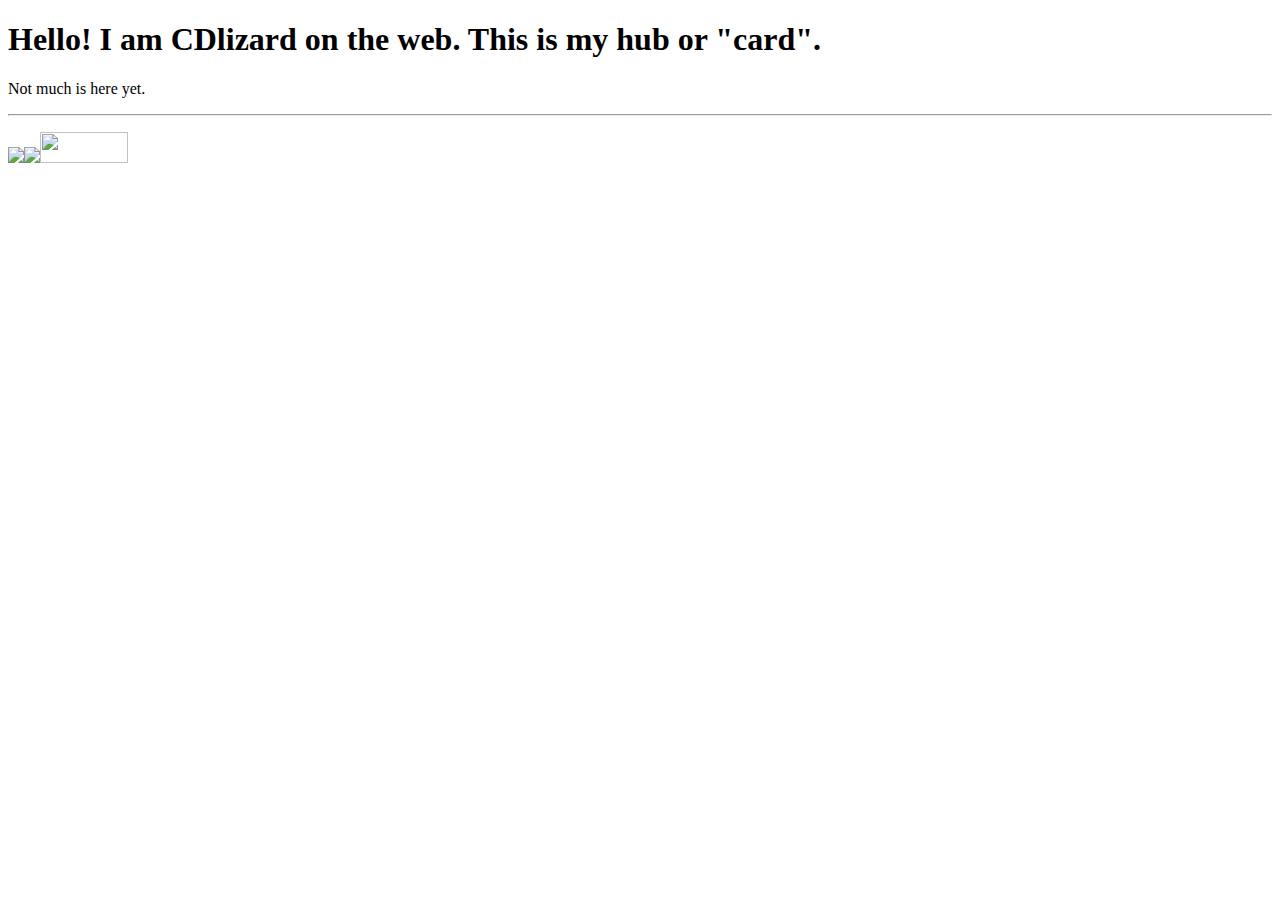
==== card.html @ 9a609ac5 "Update card.html" ====
<!DOCTYPE html>
<html>
  <head>
    <meta charset="UTF-8">
    <meta name="viewport" content="width=device-width, initial-scale=1.0">
    <title>CDlizard</title>
    <link href="style.css" rel="stylesheet" type="text/css" media="all">
    <link rel="icon" href="68b4d018.gif">
  </head>
  <body>
    <h1>Hello! I am CDlizard on the web. This is my hub or "card".</h1>
    <p>Not much is here yet.</p>
    <hr>
    <p><a href="https://dogbrain-archives.tumblr.com/"><img src="buttons/tumblr_5018b3074df75a4b39e93c6d93f51dc2_16985d1e_100.jpg"></a><a href="https://steamcommunity.com/profiles/76561199100655107/"><img src="buttons/steam.gif"></a><a href="https://thejesusof.neocities.org/"><img src="https://lizard985.neocities.org/lizardbutton.jpg" width="88" height="31"></a></p>
  </body>
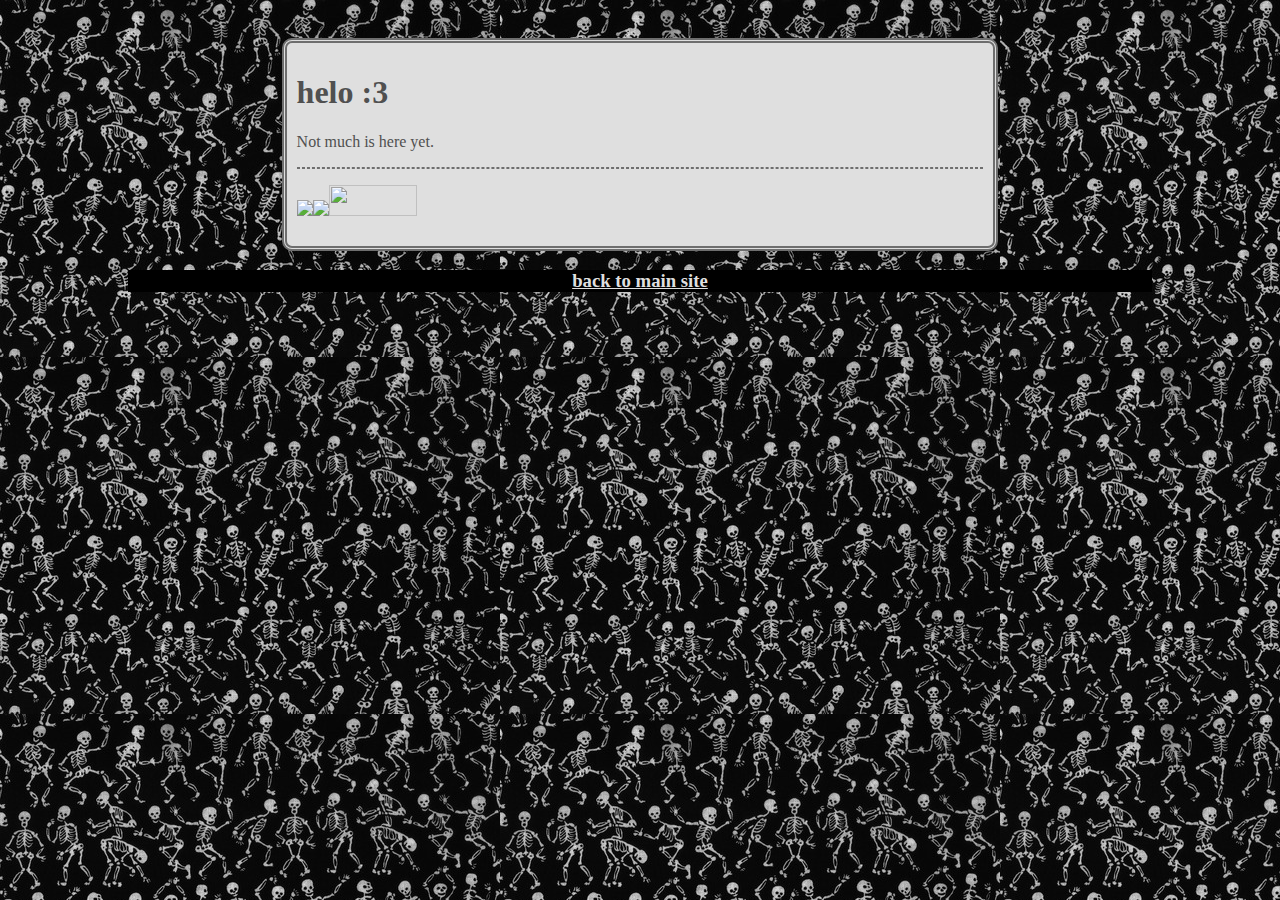
==== commit 98121702: "CSS update" ====
--- a/card.html
+++ b/card.html
@@ -4,12 +4,30 @@
     <meta charset="UTF-8">
     <meta name="viewport" content="width=device-width, initial-scale=1.0">
     <title>CDlizard</title>
-    <link href="style.css" rel="stylesheet" type="text/css" media="all">
+    <link href="style1.css" rel="stylesheet" type="text/css" media="all">
+    <style>
+:root{
+  --primarycolor:rgb(149, 149, 149);
+  --backgroundcolor:rgb(223, 223, 223);
+  --primarydarker:rgb(142, 142, 142);
+  --borderdark:rgb(110, 110, 110);
+
+  --textcolor:rgb(80, 80, 80);
+  --textsecondcolor:rgb(46, 46, 46);
+}
+body{
+  background-image: url('skeletons.jpg');
+  padding-top: 30px;
+}
+    </style>
     <link rel="icon" href="68b4d018.gif">
   </head>
   <body>
-    <h1>Hello! I am CDlizard on the web. This is my hub or "card".</h1>
-    <p>Not much is here yet.</p>
-    <hr>
-    <p><a href="https://dogbrain-archives.tumblr.com/"><img src="buttons/tumblr_5018b3074df75a4b39e93c6d93f51dc2_16985d1e_100.jpg"></a><a href="https://steamcommunity.com/profiles/76561199100655107/"><img src="buttons/steam.gif"></a><a href="https://thejesusof.neocities.org/"><img src="https://lizard985.neocities.org/lizardbutton.jpg" width="88" height="31"></a></p>
+    <div class="main-container" style="align-content: center;">
+      <h1>helo :3</h1>
+      <p>Not much is here yet.</p>
+      <hr>
+      <p><a href="https://dogbrain-archives.tumblr.com/"><img src="buttons/tumblr_5018b3074df75a4b39e93c6d93f51dc2_16985d1e_100.jpg"></a><a href="https://steamcommunity.com/profiles/76561199100655107/"><img src="buttons/steam.gif"></a><a href="https://thejesusof.neocities.org/"><img src="https://lizard985.neocities.org/lizardbutton.jpg" width="88" height="31"></a></p>
+    </div>
+    <footer style="text-align: center; background-color: black;"><h3><a href="index.html" style="color: var(--backgroundcolor);">back to main site</a></h3></footer>
   </body>
--- a/style1.css
+++ b/style1.css
@@ -0,0 +1,64 @@
+:root{
+  --primarycolor:rgb(126, 150, 255);
+  --backgroundcolor:rgb(182, 195, 255);
+  --primarydarker:rgb(32, 54, 156);
+  --borderdark:rgb(12, 32, 121);
+
+  --textcolor:rgb(26, 25, 93);
+  --textsecondcolor:rgb(8, 7, 56);
+}
+
+body{
+  margin-left:10%;
+  margin-right:10%;
+  min-height:100%;
+  color:var(--textcolor);
+}
+body a{
+  color:var(--textsecondcolor);
+}
+hr{
+  border-style: dashed;
+  border-color: var(--borderdark);
+}
+
+.main-container{
+  float: center;
+  background-color:var(--backgroundcolor);
+  width: auto;
+  margin:15%;
+  margin-top:unset;
+  margin-bottom: unset;
+  padding: 10px;
+  height:auto;
+  min-height: 80%;
+
+  border-radius:10px;
+  border-width: 5px;
+  border-style:double;
+  border-color:var(--borderdark);
+}
+.main-container img{
+  max-width: 100%;
+}
+
+.main-container .sideleft{
+  background-color: var(--backgroundcolor);
+  width: 20%;
+  height: inherit;
+  overflow-y: hidden;
+  float:left;
+  margin-right:10px;
+  
+  border-right-color: var(--borderdark);
+  border-right-width: 1px;
+  border-right-style: dashed;
+  border-bottom-color: var(--borderdark);
+  border-bottom-width: 1px;
+  border-bottom-style: dashed;
+}
+
+.main-containr .middlecenter{
+  width:100%;
+  padding:10%;
+}